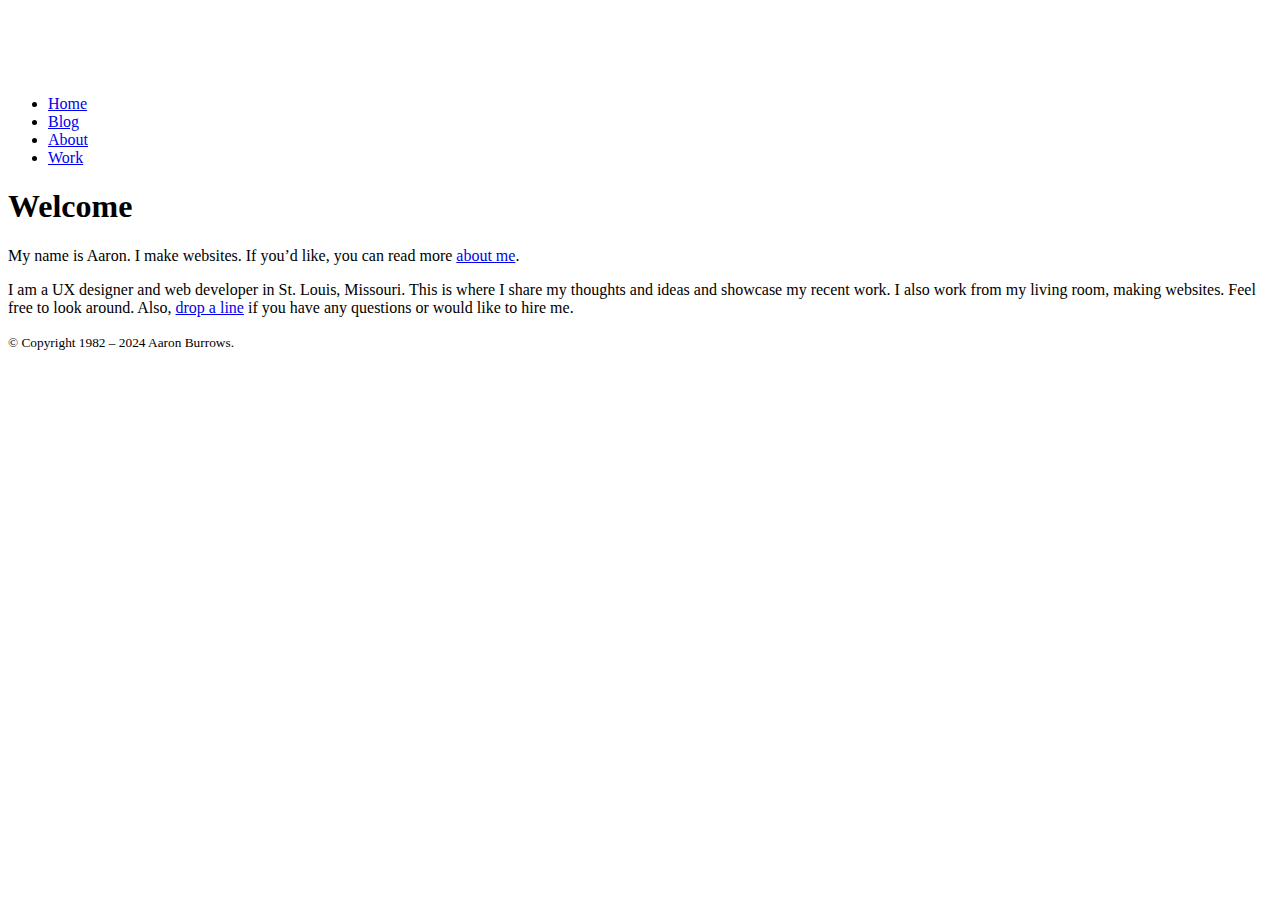
==== _dist/index.html @ b489a193 "Deploy from private repo at Thu Nov 28 02:48:36 UTC 2024" ====
<!DOCTYPE html>
<html lang="en">
	<head>
		<meta http-equiv="Content-Type" content="text/html; charset=utf-8" />
		<title>Welcome | Aaron Burrows</title>
		<meta name="viewport" content="width=device-width, initial-scale=1.0, viewport-fit=cover" />
<meta name="apple-mobile-web-app-capable" content="yes" />
<meta name="theme-color" content="#f103a0" />
<meta name="description" content="Aaron is a UX designer and web developer based in St. Louis, MO. Passionate about crafting simple, user-friendly websites, Aaron leads UX at Heartland Dental, managing 2,000+ sites. Learn about his work and minimalist web design philosophy." />
<meta name="color-scheme" content="dark light" />

<link rel="preconnect" href="https://www.googletagmanager.com" crossorigin />
<link rel="preconnect" href="https://fonts.gstatic.com" crossorigin />
<link rel="stylesheet" type="text/css" href="/assets/css/main.css" />
<link rel="stylesheet" type="text/css" href="/assets/css/fonts.css" />
	</head>
	<body class="home">
		<header class="page-header">
<div class="wrap">
	<a href="/" class="logo">
	<svg xmlns="http://www.w3.org/2000/svg" viewBox="0 0 1078.89 56.88" title="Aaron Burrows"><path fill="#ffffff" d="M33.5,34.64l-6.85-20h-.16l-7.08,20ZM32.81,1.29,53.14,55.65H40.73l-4.11-12.1H16.29L12,55.65H0L20.56,1.29Zm84.82,33.35-6.85-20h-.16l-7.08,20Zm-.69-33.35,20.33,54.36H124.86l-4.11-12.1H100.42l-4.26,12.1h-12L104.68,1.29ZM199,25.89c2.75,0,4.8-.61,6.17-1.83s2.06-3.2,2.06-5.94-.69-4.55-2.06-5.75-3.42-1.79-6.17-1.79H185.92V25.89Zm4.27-24.6a17.62,17.62,0,0,1,6.58,1.18,15.3,15.3,0,0,1,5,3.24,14.12,14.12,0,0,1,3.2,4.76,15.28,15.28,0,0,1,1.1,5.82,16.28,16.28,0,0,1-2,8.3,12.65,12.65,0,0,1-6.58,5.33v.15a9.2,9.2,0,0,1,3.65,1.87,10.33,10.33,0,0,1,2.36,3,13.54,13.54,0,0,1,1.33,3.77,31.5,31.5,0,0,1,.57,4.11c.05.86.11,1.88.16,3s.14,2.36.26,3.58a24,24,0,0,0,.61,3.47,8.09,8.09,0,0,0,1.26,2.77H208.84a20.62,20.62,0,0,1-1.22-6.16q-.23-3.59-.69-6.85c-.4-2.85-1.27-4.93-2.59-6.25s-3.47-2-6.47-2h-12V55.65H174V1.29Zm68,34.07a18.08,18.08,0,0,0,2.55,5.83,13.09,13.09,0,0,0,4.57,4.15,15.84,15.84,0,0,0,13.71,0,13.06,13.06,0,0,0,4.56-4.15,18.1,18.1,0,0,0,2.56-5.83A27.64,27.64,0,0,0,300,28.7a30,30,0,0,0-.79-6.93,18.39,18.39,0,0,0-2.56-6,12.91,12.91,0,0,0-4.56-4.19,15.84,15.84,0,0,0-13.71,0,13,13,0,0,0-4.57,4.19,18.37,18.37,0,0,0-2.55,6,30.51,30.51,0,0,0-.8,6.93,28.16,28.16,0,0,0,.8,6.66Zm-10.92-18a27.17,27.17,0,0,1,5.25-9.1,24,24,0,0,1,8.42-6.09,29.71,29.71,0,0,1,22.49,0,24.19,24.19,0,0,1,8.38,6.09,27,27,0,0,1,5.25,9.1A33.92,33.92,0,0,1,312,28.7a32.9,32.9,0,0,1-1.83,11.08,26.51,26.51,0,0,1-5.25,8.95,24.18,24.18,0,0,1-8.38,6,30.25,30.25,0,0,1-22.5,0,24.16,24.16,0,0,1-8.41-6,26.51,26.51,0,0,1-5.25-8.95,32.9,32.9,0,0,1-1.83-11.08A33.92,33.92,0,0,1,260.38,17.4ZM364,1.29l22.69,36.47h.15V1.29H398V55.65H386.08L363.47,19.26h-.16V55.65H352.12V1.29Zm153.71,22A8.56,8.56,0,0,0,523,21.77Q525,20.26,525,16.83a6.29,6.29,0,0,0-.69-3.13,5.11,5.11,0,0,0-1.82-1.9,7.69,7.69,0,0,0-2.63-1,17.72,17.72,0,0,0-3.08-.27H505.6V23.3Zm1.52-22a33.66,33.66,0,0,1,7.08.69,15.26,15.26,0,0,1,5.49,2.25,10.52,10.52,0,0,1,3.54,4.14,14.72,14.72,0,0,1,1.25,6.4,11.93,11.93,0,0,1-1.86,6.85,13.55,13.55,0,0,1-5.52,4.49,13.11,13.11,0,0,1,7.5,5.07,15,15,0,0,1,2.47,8.71,14.88,14.88,0,0,1-1.6,7.12,13.83,13.83,0,0,1-4.3,4.91,19,19,0,0,1-6.17,2.82,27.53,27.53,0,0,1-7.12.91H493.65V1.29Zm-.83,45.08a15.82,15.82,0,0,0,3.35-.35,8.2,8.2,0,0,0,2.81-1.14,5.63,5.63,0,0,0,1.94-2.17,7.42,7.42,0,0,0,.73-3.5q0-4.18-2.36-6a10.12,10.12,0,0,0-6.25-1.79h-13V46.37ZM619.2,51.5q-6.16,5.37-17.06,5.37t-17.09-5.33Q579,46.22,579,35.1V1.29h12V35.1a25.36,25.36,0,0,0,.38,4.34,8.44,8.44,0,0,0,5,6.43,13.7,13.7,0,0,0,5.82,1q6.4,0,8.83-2.86t2.44-8.94V1.29h12V35.1q0,11-6.16,16.4Zm73.47-25.61q4.11,0,6.16-1.83t2.06-5.94c0-2.64-.69-4.55-2.06-5.75s-3.42-1.79-6.16-1.79h-13.1V25.89Zm4.26-24.6a17.67,17.67,0,0,1,6.59,1.18,15.25,15.25,0,0,1,5,3.24,14.12,14.12,0,0,1,3.2,4.76,15.28,15.28,0,0,1,1.1,5.82,16.28,16.28,0,0,1-2,8.3,12.65,12.65,0,0,1-6.58,5.33v.15a9.2,9.2,0,0,1,3.65,1.87,10,10,0,0,1,2.36,3,13.57,13.57,0,0,1,1.34,3.77,35.32,35.32,0,0,1,.57,4.11c.05.86.1,1.88.15,3s.14,2.36.27,3.58a24,24,0,0,0,.6,3.47,8.09,8.09,0,0,0,1.26,2.77h-12a21.26,21.26,0,0,1-1.22-6.16q-.22-3.59-.69-6.85-.6-4.28-2.58-6.25t-6.48-2H679.57V55.65h-12V1.29Zm82.68,24.6q4.11,0,6.17-1.83t2.05-5.94c0-2.64-.68-4.55-2.05-5.75s-3.43-1.79-6.17-1.79H766.52V25.89Zm4.27-24.6a17.62,17.62,0,0,1,6.58,1.18,15.4,15.4,0,0,1,5,3.24,14.09,14.09,0,0,1,3.19,4.76,15.29,15.29,0,0,1,1.11,5.82,16.38,16.38,0,0,1-2,8.3,12.67,12.67,0,0,1-6.59,5.33v.15a9.17,9.17,0,0,1,3.66,1.87,10.33,10.33,0,0,1,2.36,3,13.87,13.87,0,0,1,1.33,3.77,31.5,31.5,0,0,1,.57,4.11c0,.86.1,1.88.15,3s.14,2.36.27,3.58a24,24,0,0,0,.61,3.47,7.73,7.73,0,0,0,1.26,2.77h-12a21.26,21.26,0,0,1-1.22-6.16q-.23-3.59-.68-6.85-.62-4.28-2.59-6.25t-6.47-2h-12V55.65h-12V1.29Zm68,34.07a18.08,18.08,0,0,0,2.55,5.83A13.09,13.09,0,0,0,859,45.34a15.82,15.82,0,0,0,13.7,0,13,13,0,0,0,4.57-4.15,18.08,18.08,0,0,0,2.55-5.83,27.16,27.16,0,0,0,.8-6.66,29.42,29.42,0,0,0-.8-6.93,18.37,18.37,0,0,0-2.55-6,12.94,12.94,0,0,0-4.57-4.19,15.82,15.82,0,0,0-13.7,0,12.94,12.94,0,0,0-4.57,4.19,18.37,18.37,0,0,0-2.55,6,30,30,0,0,0-.8,6.93,27.65,27.65,0,0,0,.8,6.66ZM841,17.4a27,27,0,0,1,5.25-9.1,24,24,0,0,1,8.41-6.09,29.74,29.74,0,0,1,22.5,0,24.06,24.06,0,0,1,8.37,6.09,27,27,0,0,1,5.26,9.1,33.91,33.91,0,0,1,1.82,11.3,32.64,32.64,0,0,1-1.82,11.08,26.54,26.54,0,0,1-5.26,8.95,24.14,24.14,0,0,1-8.37,6,30.25,30.25,0,0,1-22.5,0,24.16,24.16,0,0,1-8.41-6A26.35,26.35,0,0,1,841,39.78a32.9,32.9,0,0,1-1.83-11.08A33.91,33.91,0,0,1,841,17.4ZM972.61,55.65l-9.21-37h-.15l-9.06,37H942.08L927.69,1.29h11.95l8.61,37h.15l9.44-37H969l9.29,37.46h.15l8.91-37.46H999.1L984.49,55.65Zm73.09-13.4a8.5,8.5,0,0,0,2.62,3.09,11.39,11.39,0,0,0,3.85,1.75,18.44,18.44,0,0,0,4.56.57,23.1,23.1,0,0,0,3.43-.27,11.8,11.8,0,0,0,3.43-1,7.46,7.46,0,0,0,2.66-2.1,5.24,5.24,0,0,0,1.07-3.39,4.78,4.78,0,0,0-1.41-3.57,11.15,11.15,0,0,0-3.69-2.29,37.8,37.8,0,0,0-5.18-1.6q-2.89-.68-5.86-1.52a51.15,51.15,0,0,1-5.94-1.87,20.14,20.14,0,0,1-5.18-2.85,13.43,13.43,0,0,1-3.69-4.38,13.28,13.28,0,0,1-1.41-6.36,14.27,14.27,0,0,1,1.79-7.27A16.18,16.18,0,0,1,1041.43,4,20.42,20.42,0,0,1,1048,1a27.77,27.77,0,0,1,7.31-1,34.7,34.7,0,0,1,8.18,1,20.31,20.31,0,0,1,7,3.09,15.5,15.5,0,0,1,4.83,5.44,16.6,16.6,0,0,1,1.79,8h-11.57a9.44,9.44,0,0,0-1-4,6.69,6.69,0,0,0-2.32-2.52,9.72,9.72,0,0,0-3.31-1.29,20.63,20.63,0,0,0-4.07-.38,14.06,14.06,0,0,0-2.9.3,7.79,7.79,0,0,0-2.62,1.07,6.54,6.54,0,0,0-2,1.9,5.19,5.19,0,0,0-.76,2.9,4.85,4.85,0,0,0,.61,2.58,5.5,5.5,0,0,0,2.4,1.83,30.69,30.69,0,0,0,5,1.68q3.16.84,8.26,2.13c1,.2,2.42.57,4.22,1.1a20.07,20.07,0,0,1,5.37,2.55A16.31,16.31,0,0,1,1077,32a13.39,13.39,0,0,1,1.94,7.5,16.54,16.54,0,0,1-1.45,6.93,15,15,0,0,1-4.3,5.52,20.77,20.77,0,0,1-7.08,3.62,33.37,33.37,0,0,1-9.78,1.29,34.23,34.23,0,0,1-8.72-1.1,22,22,0,0,1-7.46-3.47,17,17,0,0,1-5.14-6,18,18,0,0,1-1.83-8.68h11.58a9.9,9.9,0,0,0,1,4.64Z" /></svg>
	
	</a>
	<nav class="main-nav">
		<ul>
			<li  class="home current" ><a href="/" title="The home page">Home</a></li>
			<li  class="blog" ><a href="/blog/" title="Read the latest">Blog</a></li>
			<li class="about"><a href="/about/" title="Some info about me">About</a></li>
			<li  class="work" ><a href="/work/" title="Some samples of my work">Work</a></li>
		</ul>
	</nav>
</div>
</header>
		<main>
			<div class="content">
				<h1>Welcome</h1>
<p>My name is Aaron. I make websites. If you’d like, you can read more <a href="/about/">about me</a>.</p>
<p>I am a UX designer and web developer in St. Louis, Missouri. This is where I share my thoughts and ideas and showcase my recent work. I also work from my living room, making websites. Feel free to look around. Also, <a href="mailto:contact@aaronburrows.com">drop a line</a> if you have any questions or would like to hire me.</p>


			</div>
		</main>
		<footer class="page-footer">
	<div class="wrap">
	<div class="content">
		<p><small class="copyright">&copy; Copyright 1982 &ndash; 2024 Aaron Burrows.</small></p>
	</div>
	</div>
</footer>

<script async src="https://www.googletagmanager.com/gtag/js?id=G-PHQBCPDKCT"></script>
<script>
  window.dataLayer = window.dataLayer || [];
  function gtag(){dataLayer.push(arguments);}
  gtag("js", new Date());
  gtag("config", "G-PHQBCPDKCT");
</script>

	</body>
</html>
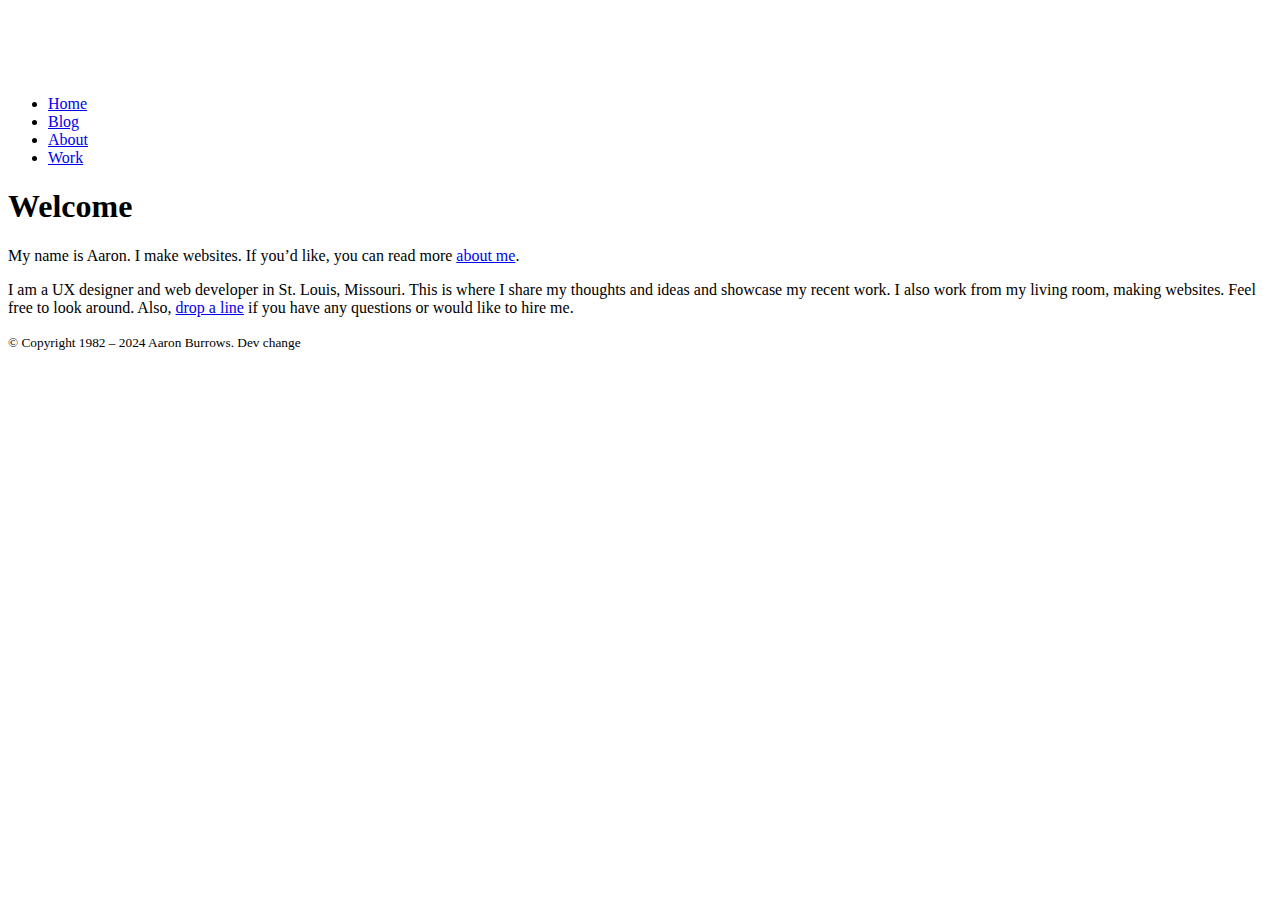
==== commit 381e06f6: "Deploy from private repo at Thu Nov 28 03:38:22 UTC 2024" ====
--- a/_dist/index.html
+++ b/_dist/index.html
@@ -43,7 +43,7 @@
 		<footer class="page-footer">
 	<div class="wrap">
 	<div class="content">
-		<p><small class="copyright">&copy; Copyright 1982 &ndash; 2024 Aaron Burrows.</small></p>
+		<p><small class="copyright">&copy; Copyright 1982 &ndash; 2024 Aaron Burrows. Dev change</small></p>
 	</div>
 	</div>
 </footer>
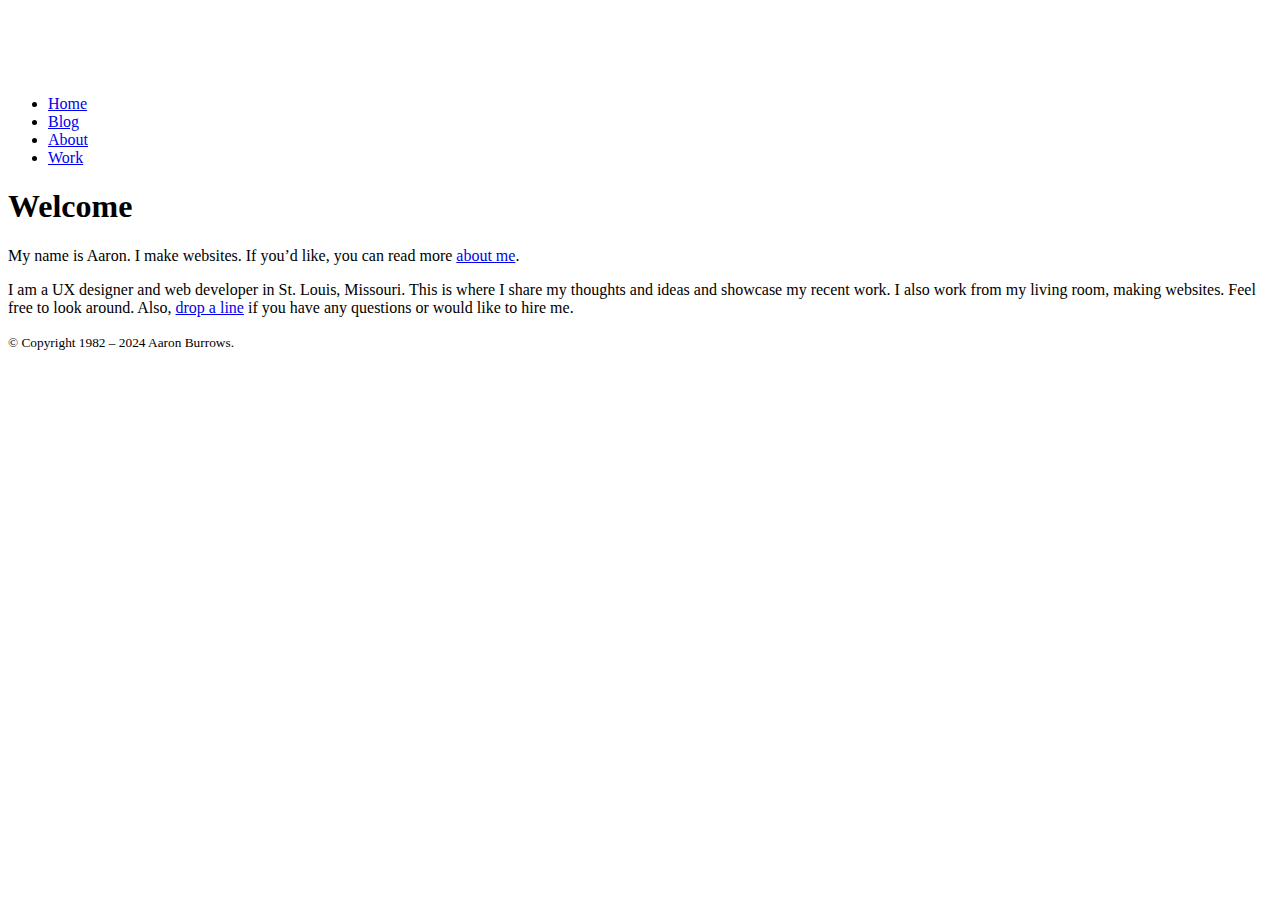
==== commit 0e5b2ee6: "Deploy from private repo at Thu Nov 28 03:39:55 UTC 2024" ====
--- a/_dist/index.html
+++ b/_dist/index.html
@@ -43,7 +43,7 @@
 		<footer class="page-footer">
 	<div class="wrap">
 	<div class="content">
-		<p><small class="copyright">&copy; Copyright 1982 &ndash; 2024 Aaron Burrows. Dev change</small></p>
+		<p><small class="copyright">&copy; Copyright 1982 &ndash; 2024 Aaron Burrows.</small></p>
 	</div>
 	</div>
 </footer>
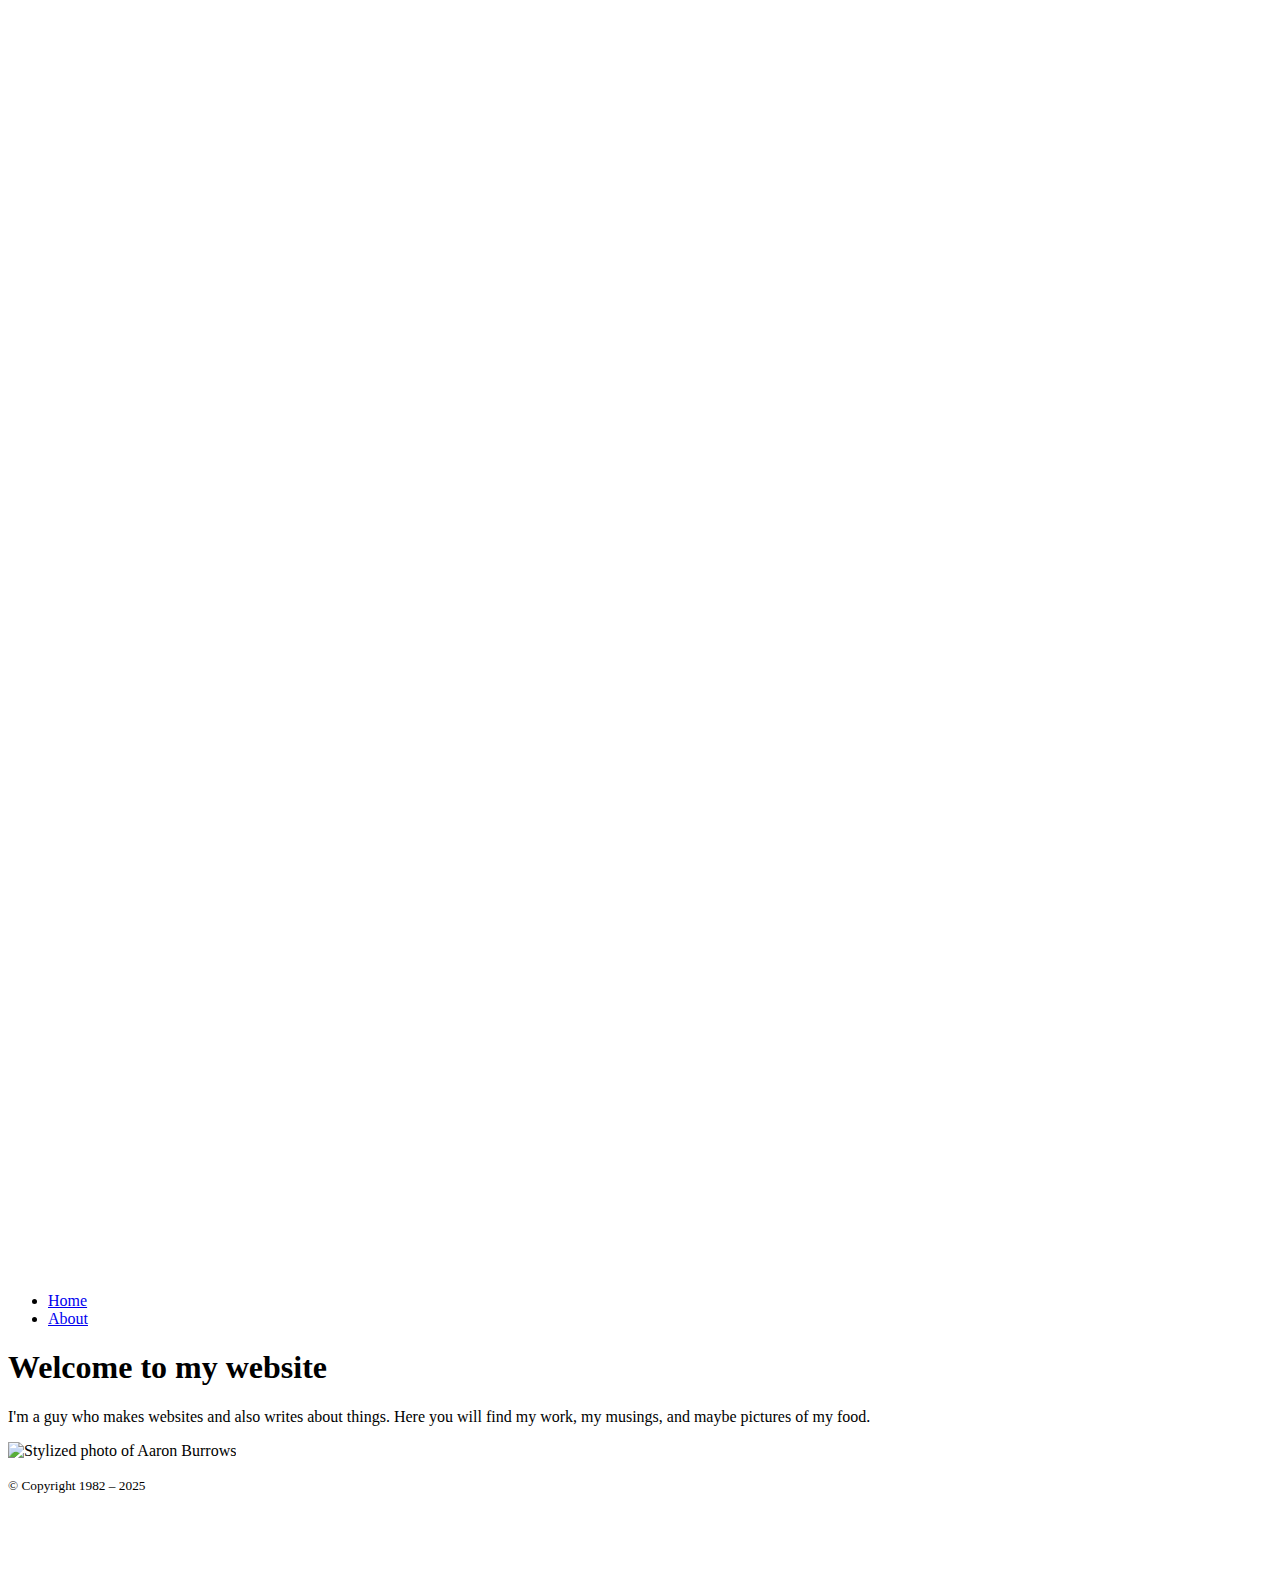
==== commit c9c94243: "Deploy from private repo at Wed Feb 26 02:16:20 UTC 2025" ====
--- a/_dist/index.html
+++ b/_dist/index.html
@@ -1,60 +1 @@
-<!DOCTYPE html>
-<html lang="en">
-	<head>
-		<meta http-equiv="Content-Type" content="text/html; charset=utf-8" />
-		<title>Welcome | Aaron Burrows</title>
-		<meta name="viewport" content="width=device-width, initial-scale=1.0, viewport-fit=cover" />
-<meta name="apple-mobile-web-app-capable" content="yes" />
-<meta name="theme-color" content="#f103a0" />
-<meta name="description" content="Aaron is a UX designer and web developer based in St. Louis, MO. Passionate about crafting simple, user-friendly websites, Aaron leads UX at Heartland Dental, managing 2,000+ sites. Learn about his work and minimalist web design philosophy." />
-<meta name="color-scheme" content="dark light" />
-
-<link rel="preconnect" href="https://www.googletagmanager.com" crossorigin />
-<link rel="preconnect" href="https://fonts.gstatic.com" crossorigin />
-<link rel="stylesheet" type="text/css" href="/assets/css/main.css" />
-<link rel="stylesheet" type="text/css" href="/assets/css/fonts.css" />
-	</head>
-	<body class="home">
-		<header class="page-header">
-<div class="wrap">
-	<a href="/" class="logo">
-	<svg xmlns="http://www.w3.org/2000/svg" viewBox="0 0 1078.89 56.88" title="Aaron Burrows"><path fill="#ffffff" d="M33.5,34.64l-6.85-20h-.16l-7.08,20ZM32.81,1.29,53.14,55.65H40.73l-4.11-12.1H16.29L12,55.65H0L20.56,1.29Zm84.82,33.35-6.85-20h-.16l-7.08,20Zm-.69-33.35,20.33,54.36H124.86l-4.11-12.1H100.42l-4.26,12.1h-12L104.68,1.29ZM199,25.89c2.75,0,4.8-.61,6.17-1.83s2.06-3.2,2.06-5.94-.69-4.55-2.06-5.75-3.42-1.79-6.17-1.79H185.92V25.89Zm4.27-24.6a17.62,17.62,0,0,1,6.58,1.18,15.3,15.3,0,0,1,5,3.24,14.12,14.12,0,0,1,3.2,4.76,15.28,15.28,0,0,1,1.1,5.82,16.28,16.28,0,0,1-2,8.3,12.65,12.65,0,0,1-6.58,5.33v.15a9.2,9.2,0,0,1,3.65,1.87,10.33,10.33,0,0,1,2.36,3,13.54,13.54,0,0,1,1.33,3.77,31.5,31.5,0,0,1,.57,4.11c.05.86.11,1.88.16,3s.14,2.36.26,3.58a24,24,0,0,0,.61,3.47,8.09,8.09,0,0,0,1.26,2.77H208.84a20.62,20.62,0,0,1-1.22-6.16q-.23-3.59-.69-6.85c-.4-2.85-1.27-4.93-2.59-6.25s-3.47-2-6.47-2h-12V55.65H174V1.29Zm68,34.07a18.08,18.08,0,0,0,2.55,5.83,13.09,13.09,0,0,0,4.57,4.15,15.84,15.84,0,0,0,13.71,0,13.06,13.06,0,0,0,4.56-4.15,18.1,18.1,0,0,0,2.56-5.83A27.64,27.64,0,0,0,300,28.7a30,30,0,0,0-.79-6.93,18.39,18.39,0,0,0-2.56-6,12.91,12.91,0,0,0-4.56-4.19,15.84,15.84,0,0,0-13.71,0,13,13,0,0,0-4.57,4.19,18.37,18.37,0,0,0-2.55,6,30.51,30.51,0,0,0-.8,6.93,28.16,28.16,0,0,0,.8,6.66Zm-10.92-18a27.17,27.17,0,0,1,5.25-9.1,24,24,0,0,1,8.42-6.09,29.71,29.71,0,0,1,22.49,0,24.19,24.19,0,0,1,8.38,6.09,27,27,0,0,1,5.25,9.1A33.92,33.92,0,0,1,312,28.7a32.9,32.9,0,0,1-1.83,11.08,26.51,26.51,0,0,1-5.25,8.95,24.18,24.18,0,0,1-8.38,6,30.25,30.25,0,0,1-22.5,0,24.16,24.16,0,0,1-8.41-6,26.51,26.51,0,0,1-5.25-8.95,32.9,32.9,0,0,1-1.83-11.08A33.92,33.92,0,0,1,260.38,17.4ZM364,1.29l22.69,36.47h.15V1.29H398V55.65H386.08L363.47,19.26h-.16V55.65H352.12V1.29Zm153.71,22A8.56,8.56,0,0,0,523,21.77Q525,20.26,525,16.83a6.29,6.29,0,0,0-.69-3.13,5.11,5.11,0,0,0-1.82-1.9,7.69,7.69,0,0,0-2.63-1,17.72,17.72,0,0,0-3.08-.27H505.6V23.3Zm1.52-22a33.66,33.66,0,0,1,7.08.69,15.26,15.26,0,0,1,5.49,2.25,10.52,10.52,0,0,1,3.54,4.14,14.72,14.72,0,0,1,1.25,6.4,11.93,11.93,0,0,1-1.86,6.85,13.55,13.55,0,0,1-5.52,4.49,13.11,13.11,0,0,1,7.5,5.07,15,15,0,0,1,2.47,8.71,14.88,14.88,0,0,1-1.6,7.12,13.83,13.83,0,0,1-4.3,4.91,19,19,0,0,1-6.17,2.82,27.53,27.53,0,0,1-7.12.91H493.65V1.29Zm-.83,45.08a15.82,15.82,0,0,0,3.35-.35,8.2,8.2,0,0,0,2.81-1.14,5.63,5.63,0,0,0,1.94-2.17,7.42,7.42,0,0,0,.73-3.5q0-4.18-2.36-6a10.12,10.12,0,0,0-6.25-1.79h-13V46.37ZM619.2,51.5q-6.16,5.37-17.06,5.37t-17.09-5.33Q579,46.22,579,35.1V1.29h12V35.1a25.36,25.36,0,0,0,.38,4.34,8.44,8.44,0,0,0,5,6.43,13.7,13.7,0,0,0,5.82,1q6.4,0,8.83-2.86t2.44-8.94V1.29h12V35.1q0,11-6.16,16.4Zm73.47-25.61q4.11,0,6.16-1.83t2.06-5.94c0-2.64-.69-4.55-2.06-5.75s-3.42-1.79-6.16-1.79h-13.1V25.89Zm4.26-24.6a17.67,17.67,0,0,1,6.59,1.18,15.25,15.25,0,0,1,5,3.24,14.12,14.12,0,0,1,3.2,4.76,15.28,15.28,0,0,1,1.1,5.82,16.28,16.28,0,0,1-2,8.3,12.65,12.65,0,0,1-6.58,5.33v.15a9.2,9.2,0,0,1,3.65,1.87,10,10,0,0,1,2.36,3,13.57,13.57,0,0,1,1.34,3.77,35.32,35.32,0,0,1,.57,4.11c.05.86.1,1.88.15,3s.14,2.36.27,3.58a24,24,0,0,0,.6,3.47,8.09,8.09,0,0,0,1.26,2.77h-12a21.26,21.26,0,0,1-1.22-6.16q-.22-3.59-.69-6.85-.6-4.28-2.58-6.25t-6.48-2H679.57V55.65h-12V1.29Zm82.68,24.6q4.11,0,6.17-1.83t2.05-5.94c0-2.64-.68-4.55-2.05-5.75s-3.43-1.79-6.17-1.79H766.52V25.89Zm4.27-24.6a17.62,17.62,0,0,1,6.58,1.18,15.4,15.4,0,0,1,5,3.24,14.09,14.09,0,0,1,3.19,4.76,15.29,15.29,0,0,1,1.11,5.82,16.38,16.38,0,0,1-2,8.3,12.67,12.67,0,0,1-6.59,5.33v.15a9.17,9.17,0,0,1,3.66,1.87,10.33,10.33,0,0,1,2.36,3,13.87,13.87,0,0,1,1.33,3.77,31.5,31.5,0,0,1,.57,4.11c0,.86.1,1.88.15,3s.14,2.36.27,3.58a24,24,0,0,0,.61,3.47,7.73,7.73,0,0,0,1.26,2.77h-12a21.26,21.26,0,0,1-1.22-6.16q-.23-3.59-.68-6.85-.62-4.28-2.59-6.25t-6.47-2h-12V55.65h-12V1.29Zm68,34.07a18.08,18.08,0,0,0,2.55,5.83A13.09,13.09,0,0,0,859,45.34a15.82,15.82,0,0,0,13.7,0,13,13,0,0,0,4.57-4.15,18.08,18.08,0,0,0,2.55-5.83,27.16,27.16,0,0,0,.8-6.66,29.42,29.42,0,0,0-.8-6.93,18.37,18.37,0,0,0-2.55-6,12.94,12.94,0,0,0-4.57-4.19,15.82,15.82,0,0,0-13.7,0,12.94,12.94,0,0,0-4.57,4.19,18.37,18.37,0,0,0-2.55,6,30,30,0,0,0-.8,6.93,27.65,27.65,0,0,0,.8,6.66ZM841,17.4a27,27,0,0,1,5.25-9.1,24,24,0,0,1,8.41-6.09,29.74,29.74,0,0,1,22.5,0,24.06,24.06,0,0,1,8.37,6.09,27,27,0,0,1,5.26,9.1,33.91,33.91,0,0,1,1.82,11.3,32.64,32.64,0,0,1-1.82,11.08,26.54,26.54,0,0,1-5.26,8.95,24.14,24.14,0,0,1-8.37,6,30.25,30.25,0,0,1-22.5,0,24.16,24.16,0,0,1-8.41-6A26.35,26.35,0,0,1,841,39.78a32.9,32.9,0,0,1-1.83-11.08A33.91,33.91,0,0,1,841,17.4ZM972.61,55.65l-9.21-37h-.15l-9.06,37H942.08L927.69,1.29h11.95l8.61,37h.15l9.44-37H969l9.29,37.46h.15l8.91-37.46H999.1L984.49,55.65Zm73.09-13.4a8.5,8.5,0,0,0,2.62,3.09,11.39,11.39,0,0,0,3.85,1.75,18.44,18.44,0,0,0,4.56.57,23.1,23.1,0,0,0,3.43-.27,11.8,11.8,0,0,0,3.43-1,7.46,7.46,0,0,0,2.66-2.1,5.24,5.24,0,0,0,1.07-3.39,4.78,4.78,0,0,0-1.41-3.57,11.15,11.15,0,0,0-3.69-2.29,37.8,37.8,0,0,0-5.18-1.6q-2.89-.68-5.86-1.52a51.15,51.15,0,0,1-5.94-1.87,20.14,20.14,0,0,1-5.18-2.85,13.43,13.43,0,0,1-3.69-4.38,13.28,13.28,0,0,1-1.41-6.36,14.27,14.27,0,0,1,1.79-7.27A16.18,16.18,0,0,1,1041.43,4,20.42,20.42,0,0,1,1048,1a27.77,27.77,0,0,1,7.31-1,34.7,34.7,0,0,1,8.18,1,20.31,20.31,0,0,1,7,3.09,15.5,15.5,0,0,1,4.83,5.44,16.6,16.6,0,0,1,1.79,8h-11.57a9.44,9.44,0,0,0-1-4,6.69,6.69,0,0,0-2.32-2.52,9.72,9.72,0,0,0-3.31-1.29,20.63,20.63,0,0,0-4.07-.38,14.06,14.06,0,0,0-2.9.3,7.79,7.79,0,0,0-2.62,1.07,6.54,6.54,0,0,0-2,1.9,5.19,5.19,0,0,0-.76,2.9,4.85,4.85,0,0,0,.61,2.58,5.5,5.5,0,0,0,2.4,1.83,30.69,30.69,0,0,0,5,1.68q3.16.84,8.26,2.13c1,.2,2.42.57,4.22,1.1a20.07,20.07,0,0,1,5.37,2.55A16.31,16.31,0,0,1,1077,32a13.39,13.39,0,0,1,1.94,7.5,16.54,16.54,0,0,1-1.45,6.93,15,15,0,0,1-4.3,5.52,20.77,20.77,0,0,1-7.08,3.62,33.37,33.37,0,0,1-9.78,1.29,34.23,34.23,0,0,1-8.72-1.1,22,22,0,0,1-7.46-3.47,17,17,0,0,1-5.14-6,18,18,0,0,1-1.83-8.68h11.58a9.9,9.9,0,0,0,1,4.64Z" /></svg>
-	
-	</a>
-	<nav class="main-nav">
-		<ul>
-			<li  class="home current" ><a href="/" title="The home page">Home</a></li>
-			<li  class="blog" ><a href="/blog/" title="Read the latest">Blog</a></li>
-			<li class="about"><a href="/about/" title="Some info about me">About</a></li>
-			<li  class="work" ><a href="/work/" title="Some samples of my work">Work</a></li>
-		</ul>
-	</nav>
-</div>
-</header>
-		<main>
-			<div class="content">
-				<h1>Welcome</h1>
-<p>My name is Aaron. I make websites. If you’d like, you can read more <a href="/about/">about me</a>.</p>
-<p>I am a UX designer and web developer in St. Louis, Missouri. This is where I share my thoughts and ideas and showcase my recent work. I also work from my living room, making websites. Feel free to look around. Also, <a href="mailto:contact@aaronburrows.com">drop a line</a> if you have any questions or would like to hire me.</p>
-
-
-			</div>
-		</main>
-		<footer class="page-footer">
-	<div class="wrap">
-	<div class="content">
-		<p><small class="copyright">&copy; Copyright 1982 &ndash; 2024 Aaron Burrows.</small></p>
-	</div>
-	</div>
-</footer>
-
-<script async src="https://www.googletagmanager.com/gtag/js?id=G-PHQBCPDKCT"></script>
-<script>
-  window.dataLayer = window.dataLayer || [];
-  function gtag(){dataLayer.push(arguments);}
-  gtag("js", new Date());
-  gtag("config", "G-PHQBCPDKCT");
-</script>
-
-	</body>
-</html>+<!DOCTYPE html><html lang=en><head><meta http-equiv=Content-Type content="text/html; charset=utf-8"><title>Welcome to my website | Aaron Burrows</title><meta name=viewport content="width=device-width,initial-scale=1,viewport-fit=cover"><meta name=apple-mobile-web-app-capable content=yes><meta name=theme-color content=#f103a0><meta name=description content="Aaron is a UX designer and web developer based in St. Louis, MO. Passionate about crafting simple, user-friendly websites, Aaron leads UX at Heartland Dental, managing 2,000+ sites. Learn about his work and minimalist web design philosophy."><meta name=color-scheme content="dark light"><link rel=preconnect href=https://www.googletagmanager.com crossorigin><link rel=preconnect href=https://fonts.gstatic.com crossorigin><link rel=stylesheet type=text/css href=/assets/css/main.css><link rel=stylesheet type=text/css href=/assets/css/fonts.css></head><body class=home><div class=content-wrapper><header class=page-header><div class=wrap><div class=contents><a href=/ class=logo><svg xmlns=http://www.w3.org/2000/svg viewBox="0 0 600 600" fill=#ffffff role=img aria-describedby="logo-title logo-desc"><title id=logo-title>Aaron Burrows Logo</title><desc id=logo-desc>Aaron Burrows spelled out in a box with three rows</desc><path d=m230.38,436.42c-2.58-1.79-5.76-2.69-9.54-2.69s-6.95.9-9.54,2.69c-2.58,1.79-4.54,4.42-5.87,7.88-1.33,3.46-1.99,7.71-1.99,12.74s.66,9.28,1.99,12.74c1.33,3.46,3.28,6.09,5.87,7.88,2.58,1.79,5.76,2.69,9.54,2.69s6.95-.9,9.54-2.69c2.58-1.79,4.54-4.42,5.87-7.88,1.33-3.46,1.99-7.71,1.99-12.74s-.66-9.28-1.99-12.74c-1.33-3.46-3.28-6.09-5.87-7.88Z /><polygon class=cls-1 points="241.79 114.73 233.42 142.47 250.82 142.47 242.44 114.73 241.79 114.73"/><path d=m243.55,302.46c-1.66-.71-3.64-1.07-5.97-1.07h-10.99v17.72h10.67c3.83,0,6.7-.72,8.62-2.15,1.91-1.44,2.87-3.56,2.87-6.38,0-1.97-.45-3.64-1.35-5.01-.9-1.37-2.18-2.41-3.84-3.12Z /><path d=m241.23,286.34c1.53-.63,2.73-1.54,3.59-2.73.86-1.19,1.29-2.65,1.29-4.37,0-2.6-.93-4.59-2.79-5.97-1.86-1.38-4.21-2.07-7.06-2.07h-9.68v16.08h9.35c2,0,3.76-.31,5.29-.94Z /><path d=m367.87,129.15c1.9-.67,3.36-1.74,4.39-3.22,1.03-1.48,1.54-3.41,1.54-5.78s-.51-4.37-1.54-5.89c-1.03-1.52-2.49-2.64-4.39-3.36-1.9-.72-4.19-1.09-6.87-1.09h-8.04v20.35h8.04c2.68,0,4.97-.33,6.87-1.01Z /><polygon class=cls-1 points="113.22 114.73 104.85 142.47 122.25 142.47 113.88 114.73 113.22 114.73"/><path d=m110.74,434.33c-1.9-.72-4.19-1.09-6.87-1.09h-8.04v20.35h8.04c2.68,0,4.97-.33,6.87-1.01,1.9-.67,3.36-1.74,4.39-3.22,1.03-1.48,1.54-3.41,1.54-5.78s-.51-4.37-1.54-5.89c-1.03-1.52-2.49-2.64-4.39-3.36Z /><path d=m496.44,272.61c-1.9-.72-4.19-1.09-6.87-1.09h-8.04v20.35h8.04c2.68,0,4.97-.33,6.87-1.01,1.9-.67,3.36-1.74,4.39-3.22,1.03-1.48,1.54-3.41,1.54-5.78s-.51-4.37-1.54-5.89c-1.03-1.52-2.49-2.64-4.39-3.36Z /><path d=m474.94,154.22c2.58,1.79,5.76,2.69,9.54,2.69s6.95-.9,9.54-2.69c2.58-1.79,4.54-4.42,5.87-7.88,1.33-3.46,1.99-7.71,1.99-12.74s-.66-9.28-1.99-12.74c-1.33-3.46-3.28-6.09-5.87-7.88-2.58-1.79-5.76-2.69-9.54-2.69s-6.95.9-9.54,2.69c-2.58,1.79-4.54,4.42-5.87,7.88-1.33,3.46-1.99,7.71-1.99,12.74s.66,9.28,1.99,12.74c1.33,3.46,3.28,6.09,5.87,7.88Z /><path d=m0,0v600h600V0H0Zm330.15,91.6h36.27c6.24,0,11.69,1.14,16.37,3.41,4.68,2.27,8.31,5.54,10.91,9.81,2.6,4.27,3.9,9.38,3.9,15.34s-1.33,11.09-4,15.22c-2.49,3.86-5.92,6.83-10.27,8.93l17.06,31.32h-24.78l-14.75-27.73h-7.89v27.73h-22.81v-84.02Zm-2.02,161.71h22.81v51.86c0,2.6.57,4.92,1.72,6.95,1.15,2.04,2.74,3.63,4.78,4.78,2.04,1.15,4.36,1.72,6.95,1.72s4.95-.57,6.97-1.72c2.02-1.15,3.61-2.74,4.76-4.78,1.15-2.04,1.72-4.36,1.72-6.95v-51.86h22.81v53.82c0,6.4-1.53,11.93-4.57,16.59-3.05,4.66-7.3,8.26-12.74,10.79-5.44,2.53-11.76,3.79-18.95,3.79s-13.59-1.26-19.04-3.79c-5.44-2.53-9.68-6.13-12.7-10.79-3.02-4.66-4.53-10.19-4.53-16.59v-53.82Zm-209.65,245.73l-14.75-27.73h-7.89v27.73h-22.81v-84.02h36.27c6.24,0,11.69,1.14,16.37,3.41,4.68,2.27,8.31,5.54,10.91,9.8,2.6,4.27,3.9,9.38,3.9,15.34s-1.33,11.09-4,15.22c-2.49,3.86-5.92,6.83-10.27,8.93l17.06,31.32h-24.78Zm27.24-161.71h-19.04l-30.36-44.14h-.49v44.14h-22.81v-84.02h19.36l29.87,43.98h.66v-43.98h22.81v84.02Zm-13.46-161.71l-4.85-16.08h-27.71l-4.85,16.08h-24.62l27.73-84.02h31.18l27.73,84.02h-24.62Zm123.98,305.07c-3.64,6.41-8.55,11.27-14.73,14.56-6.18,3.3-13.07,4.94-20.68,4.94s-14.57-1.66-20.74-4.98c-6.17-3.32-11.06-8.19-14.69-14.6-3.62-6.41-5.44-14.27-5.44-23.57s1.81-17.24,5.44-23.65c3.62-6.41,8.52-11.27,14.69-14.56,6.17-3.3,13.08-4.94,20.74-4.94s14.5,1.65,20.68,4.94c6.18,3.3,11.09,8.15,14.73,14.56,3.64,6.41,5.46,14.3,5.46,23.65s-1.82,17.24-5.46,23.65Zm13.03-154.88c-2.39,3.58-5.79,6.4-10.19,8.45-4.4,2.05-9.66,3.08-15.75,3.08h-39.55v-84.02h36.43c6.4,0,11.78.86,16.14,2.58,4.36,1.72,7.66,4.16,9.89,7.3,2.23,3.15,3.34,6.85,3.34,11.12,0,3.09-.68,5.91-2.03,8.45-1.35,2.54-3.25,4.67-5.68,6.38-2.43,1.71-5.28,2.89-8.53,3.55v.82c3.61.14,6.89,1.05,9.85,2.73,2.95,1.68,5.31,3.99,7.06,6.93,1.75,2.94,2.63,6.39,2.63,10.36,0,4.59-1.2,8.68-3.59,12.27Zm-8.44-150.19l-4.85-16.08h-27.71l-4.85,16.08h-24.62l27.73-84.02h31.18l27.73,84.02h-24.62Zm135.73,323.43h-21.83l-14.28-46.93h-.66l-14.28,46.93h-21.83l-24.78-84.02h25.44l11.49,51.69h.66l13.62-51.69h20.02l13.62,51.86h.66l11.49-51.86h25.44l-24.78,84.02Zm52.5-341.87c-3.62-6.41-5.44-14.27-5.44-23.57s1.81-17.24,5.44-23.65c3.62-6.41,8.52-11.27,14.69-14.56,6.17-3.3,13.08-4.94,20.74-4.94s14.5,1.65,20.68,4.94c6.18,3.3,11.09,8.15,14.73,14.56,3.64,6.41,5.46,14.3,5.46,23.65s-1.82,17.24-5.46,23.65c-3.64,6.41-8.55,11.27-14.73,14.56-6.18,3.3-13.07,4.94-20.68,4.94s-14.57-1.66-20.74-4.98c-6.17-3.32-11.06-8.19-14.69-14.6Zm73.95,331.12c-2.74,3.83-6.64,6.74-11.71,8.74-5.07,2-11.17,2.99-18.28,2.99s-13.67-1.08-19.1-3.24c-5.43-2.16-9.64-5.49-12.64-9.99-2.99-4.5-4.51-10.26-4.53-17.29h21.66c.14,2.57.78,4.73,1.93,6.48,1.15,1.75,2.77,3.08,4.86,3.98,2.09.9,4.59,1.35,7.49,1.35,2.43,0,4.47-.3,6.11-.9,1.64-.6,2.89-1.44,3.73-2.5.85-1.07,1.29-2.28,1.31-3.65-.03-1.29-.44-2.41-1.25-3.38-.81-.97-2.13-1.85-3.96-2.63-1.83-.78-4.31-1.51-7.43-2.19l-8.37-1.81c-7.44-1.61-13.3-4.31-17.58-8.1-4.28-3.79-6.41-8.96-6.38-15.53-.03-5.33,1.4-10,4.29-14.01,2.89-4.01,6.89-7.13,12.02-9.37,5.13-2.24,11.02-3.36,17.66-3.36s12.65,1.14,17.6,3.41c4.95,2.27,8.77,5.46,11.47,9.58,2.69,4.12,4.05,8.92,4.08,14.42h-21.83c-.22-2.73-1.24-4.87-3.06-6.4-1.82-1.53-4.57-2.3-8.27-2.3-2.35,0-4.27.28-5.76.84-1.49.56-2.59,1.32-3.3,2.28-.71.96-1.08,2.05-1.11,3.28-.06,1.01.13,1.92.55,2.73.42.81,1.1,1.53,2.03,2.17.93.64,2.12,1.22,3.57,1.74,1.45.52,3.17.98,5.17,1.39l6.89,1.48c4.65.98,8.63,2.28,11.94,3.9,3.31,1.61,6.02,3.51,8.12,5.68,2.11,2.17,3.66,4.62,4.66,7.32,1,2.71,1.51,5.66,1.54,8.86-.03,5.52-1.41,10.2-4.14,14.03Zm-18.83-150.97l-14.75-27.73h-7.89v27.73h-22.81v-84.02h36.27c6.24,0,11.69,1.14,16.37,3.41,4.68,2.27,8.31,5.54,10.91,9.8,2.6,4.27,3.9,9.38,3.9,15.34s-1.33,11.09-4,15.22c-2.49,3.86-5.92,6.83-10.27,8.93l17.06,31.32h-24.78Z /></svg></a><nav class=main-nav><ul><li class="home current"><a href=/ title="The home page">Home</a></li><li class=about><a href=/about/ title="Some info about me">About</a></li></ul></nav></div></div></header><main><div class=hero><div class=wrap><div class=copy><h1>Welcome to my website</h1><p>I&#39;m a guy who makes websites and also writes about things. Here you will find my work, my musings, and maybe pictures of my food.</p></div><img src=/assets/images/portrait-simple.png alt="Stylized photo of Aaron Burrows" class=photo></div></div><div class=main-content><div class=wrap></div></div></main></div><footer class=page-footer><div class=wrap><p><small class=copyright>&copy; Copyright 1982 &ndash; 2025</small></p><svg xmlns=http://www.w3.org/2000/svg viewBox="0 0 2787.56 156.07" fill=#ffffff role=img aria-describedby="logo-wide-title logo-wide-desc"><title id=logo-wide-title>Aaron Burrows Logo - Wide</title><desc id=logo-wide-desc>Aaron Burrows displayed as a long line of text</desc><path d=M114.42,152.71h41.42L99.64,3.36h-42.32L0,152.71h40.98l10.08-25.08h54.19l9.18,25.08ZM61.8,98.07l16.35-48.36,16.79,48.36h-33.14Z /><path d=M340.58,152.71h41.42L325.8,3.36h-42.32l-57.32,149.35h40.98l10.08-25.08h54.19l9.18,25.08ZM287.96,98.07l16.35-48.36,16.79,48.36h-33.14Z /><path d=M466.42,3.36v149.35h38.74v-57.32l37.17,57.32h48.14l-46.8-61.13c6.94-1.34,14.78-4.7,20.6-10.3,7.39-7.17,11.87-18.36,11.87-31.12,0-11.87-4.25-24.85-12.76-33.59-10.97-11.42-25.3-13.21-36.5-13.21h-60.46ZM505.16,33.36h7.39c8.51,0,15,2.24,18.58,5.82,3.36,3.13,5.15,8.06,5.15,12.54,0,4.7-2.02,9.63-4.93,12.54-4.7,4.48-12.99,6.05-18.81,6.05h-7.39v-36.95Z /><path d=M832.08,78.14c0-19.93-7.61-40.98-23.51-55.98-15.23-14.55-36.72-22.17-58.89-22.17s-43.66,7.61-58.89,22.17c-15.9,15-23.51,36.05-23.51,55.98s7.61,40.53,23.51,55.75c15.23,14.55,36.72,22.17,58.89,22.17s43.66-7.61,58.89-22.17c15.9-15.23,23.51-36.05,23.51-55.75ZM749.68,37.62c10.3,0,21.72,4.03,30,11.87,6.94,6.72,12.09,17.02,12.09,28.66s-5.15,21.72-12.09,28.66c-6.94,6.94-16.79,11.64-30,11.64s-23.06-4.93-30.23-11.87c-5.6-5.37-11.87-14.55-11.87-27.77,0-10.52,3.81-21.5,11.87-29.33,8.06-8.06,19.48-11.87,30.23-11.87Z /><path d=M962.63,152.71V61.35l71.43,91.36h38.74V3.36h-38.74v91.36L962.63,3.36h-38.74v149.35h38.74Z /><path d=M1352.92,152.71c18.36,0,32.47-5.82,40.53-14.11,5.6-5.6,10.97-15.23,10.97-29.33,0-11.87-4.03-21.5-10.08-27.32-4.7-4.48-12.54-8.06-20.38-8.96,5.6-2.46,8.96-5.82,12.09-11.64,3.13-6.27,4.25-11.87,4.25-18.36,0-13.21-4.03-22.39-9.18-27.99-9.18-10.08-21.94-11.64-32.69-11.64h-57.77v149.35h62.25ZM1329.41,33.14h7.17c7.61,0,12.32,2.02,14.78,4.48,2.24,2.46,3.58,6.27,3.58,10.08,0,3.36-1.12,7.39-3.58,9.85-4.03,4.25-10.75,4.7-14.78,4.7h-7.17v-29.11ZM1329.41,91.13h8.06c9.63,0,19.26.22,23.96,4.93,2.24,2.24,3.81,6.05,3.81,10.75,0,4.25-1.34,7.61-3.13,9.63-4.25,4.93-13.21,6.05-23.96,6.05h-8.73v-31.35Z /><path d=M1496.23,3.36v85.76c0,15.9,1.57,34.93,14.55,49.04,9.18,9.85,25.97,17.91,49.48,17.91,21.05,0,36.72-5.82,49.26-18.58,16.12-16.35,16.79-32.69,16.79-48.36V3.36h-38.74v85.09c0,8.28.22,19.26-8.73,27.09-4.25,3.81-11.2,6.49-17.91,6.49s-13.88-2.91-18.36-7.17c-7.39-7.17-7.61-16.79-7.61-23.06V3.36h-38.74Z /><path d=M1724.85,3.36v149.35h38.74v-57.32l37.17,57.32h48.14l-46.8-61.13c6.94-1.34,14.78-4.7,20.6-10.3,7.39-7.17,11.87-18.36,11.87-31.12,0-11.87-4.25-24.85-12.76-33.59-10.97-11.42-25.3-13.21-36.5-13.21h-60.46ZM1763.58,33.36h7.39c8.51,0,15,2.24,18.58,5.82,3.36,3.13,5.15,8.06,5.15,12.54,0,4.7-2.02,9.63-4.93,12.54-4.7,4.48-12.99,6.05-18.81,6.05h-7.39v-36.95Z /><path d=M1932.42,3.36v149.35h38.74v-57.32l37.17,57.32h48.14l-46.8-61.13c6.94-1.34,14.78-4.7,20.6-10.3,7.39-7.17,11.87-18.36,11.87-31.12,0-11.87-4.25-24.85-12.76-33.59-10.97-11.42-25.3-13.21-36.5-13.21h-60.46ZM1971.16,33.36h7.39c8.51,0,15,2.24,18.58,5.82,3.36,3.13,5.15,8.06,5.15,12.54,0,4.7-2.02,9.63-4.93,12.54-4.7,4.48-12.99,6.05-18.81,6.05h-7.39v-36.95Z /><path d=M2298.07,78.14c0-19.93-7.61-40.98-23.51-55.98-15.23-14.55-36.72-22.17-58.89-22.17s-43.66,7.61-58.89,22.17c-15.9,15-23.51,36.05-23.51,55.98s7.61,40.53,23.51,55.75c15.23,14.55,36.72,22.17,58.89,22.17s43.66-7.61,58.89-22.17c15.9-15.23,23.51-36.05,23.51-55.75ZM2215.68,37.62c10.3,0,21.72,4.03,30,11.87,6.94,6.72,12.09,17.02,12.09,28.66s-5.15,21.72-12.09,28.66c-6.94,6.94-16.79,11.64-30,11.64s-23.06-4.93-30.23-11.87c-5.6-5.37-11.87-14.55-11.87-27.77,0-10.52,3.81-21.5,11.87-29.33,8.06-8.06,19.48-11.87,30.23-11.87Z /><path d=M2374.21,3.36l44.56,149.35h39.41l28.66-86.43,27.09,86.43h39.63l47.69-149.35h-40.53l-28.21,96.51-29.33-96.51h-30.9l-31.57,96.51-25.97-96.51h-40.53Z /><path d=M2677.4,139.27c10.75,7.39,20.15,10.97,22.61,11.87,10.97,4.03,19.93,4.93,29.33,4.93,15.9,0,31.35-2.46,44.11-15.23,10.75-10.75,14.11-23.96,14.11-37.62,0-10.3-2.02-18.58-9.63-26.65-7.84-8.51-17.69-11.87-27.09-14.78l-11.87-3.58c-9.18-2.69-11.87-5.37-12.99-6.72-1.57-2.02-2.02-4.03-2.02-6.72,0-3.36,1.57-5.82,3.81-8.06,3.81-3.58,8.96-4.48,12.76-4.48,5.15,0,13.88.9,25.53,10.08l15.45-30.23c-14.11-7.39-31.35-12.09-46.13-12.09-18.14,0-30.68,6.49-38.29,14.11-6.49,6.49-13.66,17.69-13.66,36.05,0,7.61.9,18.14,8.51,26.42,6.05,6.72,15.23,10.08,21.5,12.09l10.08,3.13c9.63,2.91,15.45,4.48,19.26,7.84,3.13,2.69,4.25,6.05,4.25,8.96,0,3.81-1.57,7.17-3.81,9.4-2.46,2.69-7.17,5.15-15,5.15-13.43,0-25.97-7.39-34.26-15.23l-16.57,31.35Z /></svg></div></footer><script async src="https://www.googletagmanager.com/gtag/js?id=G-PHQBCPDKCT"></script><script>function gtag(){dataLayer.push(arguments)}window.dataLayer=window.dataLayer||[],gtag("js",new Date),gtag("config","G-PHQBCPDKCT")</script></body></html>